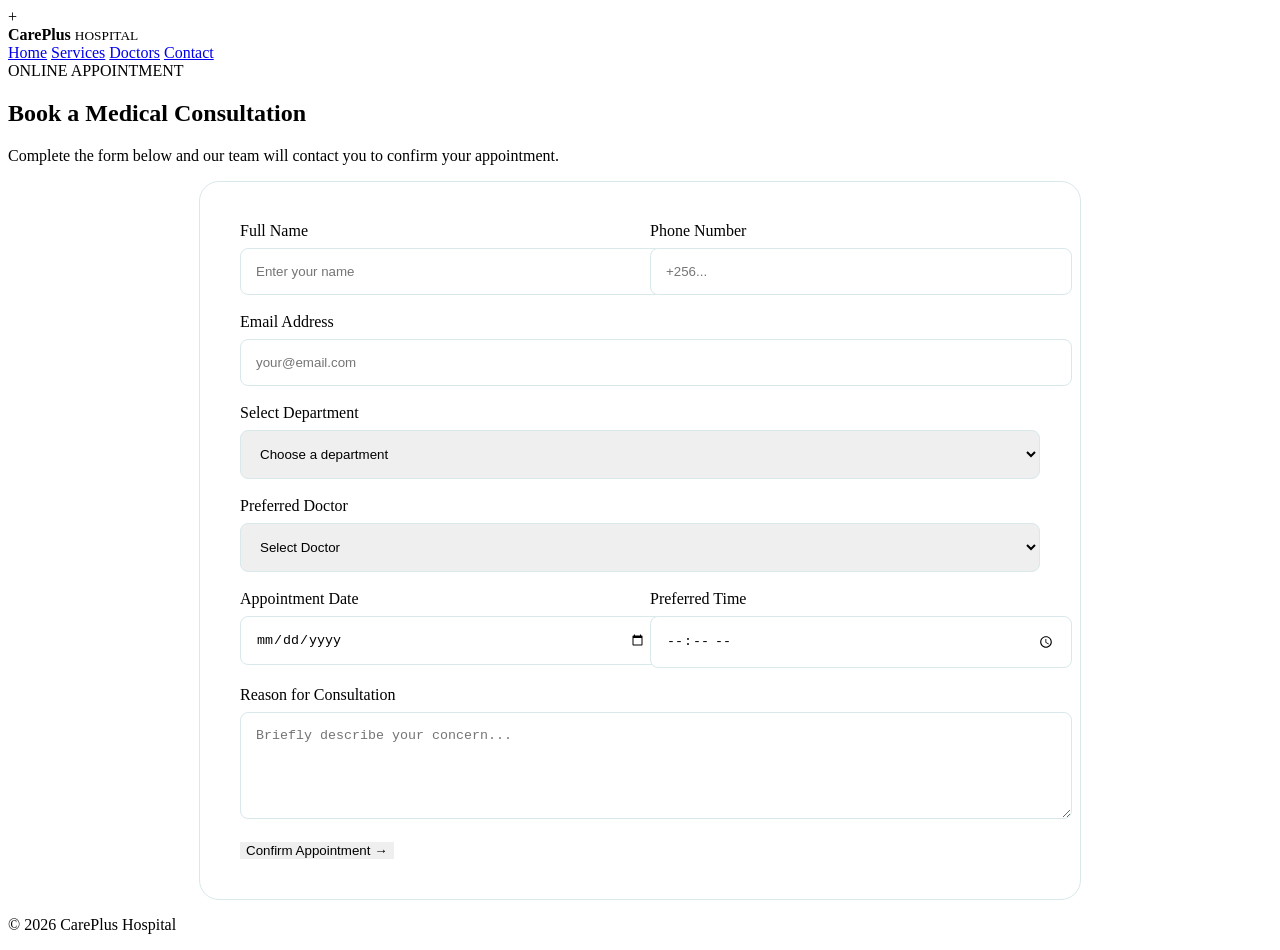
==== appointment.html @ 2d4c8bc7 "Add files via upload" ====
<!DOCTYPE html>

<html lang="en">

<head>

    <meta charset="UTF-8">

    <meta name="viewport"
          content="width=device-width, initial-scale=1.0">

    <title>Book Appointment | CarePlus Hospital</title>

    <link rel="stylesheet" href="css/style.css">

</head>

<body>

<header class="navbar">

    <div class="logo">

        <div class="logo-icon">+</div>

        <div>
            <strong>CarePlus</strong>
            <small>HOSPITAL</small>
        </div>

    </div>

    <nav>

        <a href="index.html">Home</a>
        <a href="services.html">Services</a>
        <a href="doctors.html">Doctors</a>
        <a href="contact.html">Contact</a>

    </nav>

</header>


<section class="section">

    <div class="section-heading">

        <span>ONLINE APPOINTMENT</span>

        <h2>Book a Medical Consultation</h2>

        <p>
            Complete the form below and our team will
            contact you to confirm your appointment.
        </p>

    </div>


    <form
        style="
        max-width:800px;
        margin:auto;
        padding:40px;
        border:1px solid #d9e8eb;
        border-radius:20px;
        "
    >

        <div style="display:grid;grid-template-columns:1fr 1fr;gap:20px;">

            <div>

                <label>Full Name</label>

                <input
                    type="text"
                    placeholder="Enter your name"
                    required
                    style="
                    width:100%;
                    padding:15px;
                    margin-top:8px;
                    border:1px solid #d9e8eb;
                    border-radius:8px;
                    "
                >

            </div>


            <div>

                <label>Phone Number</label>

                <input
                    type="tel"
                    placeholder="+256..."
                    required
                    style="
                    width:100%;
                    padding:15px;
                    margin-top:8px;
                    border:1px solid #d9e8eb;
                    border-radius:8px;
                    "
                >

            </div>

        </div>


        <br>


        <label>Email Address</label>

        <input
            type="email"
            placeholder="your@email.com"
            required
            style="
            width:100%;
            padding:15px;
            margin-top:8px;
            border:1px solid #d9e8eb;
            border-radius:8px;
            "
        >


        <br><br>


        <label>Select Department</label>

        <select
            required
            style="
            width:100%;
            padding:15px;
            margin-top:8px;
            border:1px solid #d9e8eb;
            border-radius:8px;
            "
        >

            <option value="">Choose a department</option>

            <option>General Medicine</option>
            <option>Cardiology</option>
            <option>Pediatrics</option>
            <option>Neurology</option>
            <option>Dental Care</option>
            <option>Laboratory</option>

        </select>


        <br><br>


        <label>Preferred Doctor</label>

        <select
            style="
            width:100%;
            padding:15px;
            margin-top:8px;
            border:1px solid #d9e8eb;
            border-radius:8px;
            "
        >

            <option>Select Doctor</option>

            <option>Dr. James Carter</option>

            <option>Dr. Sarah Williams</option>

            <option>Dr. Michael Brown</option>

        </select>


        <br><br>


        <div style="display:grid;grid-template-columns:1fr 1fr;gap:20px;">

            <div>

                <label>Appointment Date</label>

                <input
                    type="date"
                    required
                    style="
                    width:100%;
                    padding:15px;
                    margin-top:8px;
                    border:1px solid #d9e8eb;
                    border-radius:8px;
                    "
                >

            </div>


            <div>

                <label>Preferred Time</label>

                <input
                    type="time"
                    required
                    style="
                    width:100%;
                    padding:15px;
                    margin-top:8px;
                    border:1px solid #d9e8eb;
                    border-radius:8px;
                    "
                >

            </div>

        </div>


        <br>


        <label>Reason for Consultation</label>

        <textarea
            rows="5"
            placeholder="Briefly describe your concern..."
            style="
            width:100%;
            padding:15px;
            margin-top:8px;
            border:1px solid #d9e8eb;
            border-radius:8px;
            "
        ></textarea>


        <br><br>


        <button
            type="submit"
            class="primary-btn"
            style="border:none;cursor:pointer;"
        >

            Confirm Appointment →

        </button>

    </form>

</section>


<footer>

    <div class="copyright">

        <p>
            © 2026 CarePlus Hospital
        </p>

    </div>

</footer>

</body>

</html>
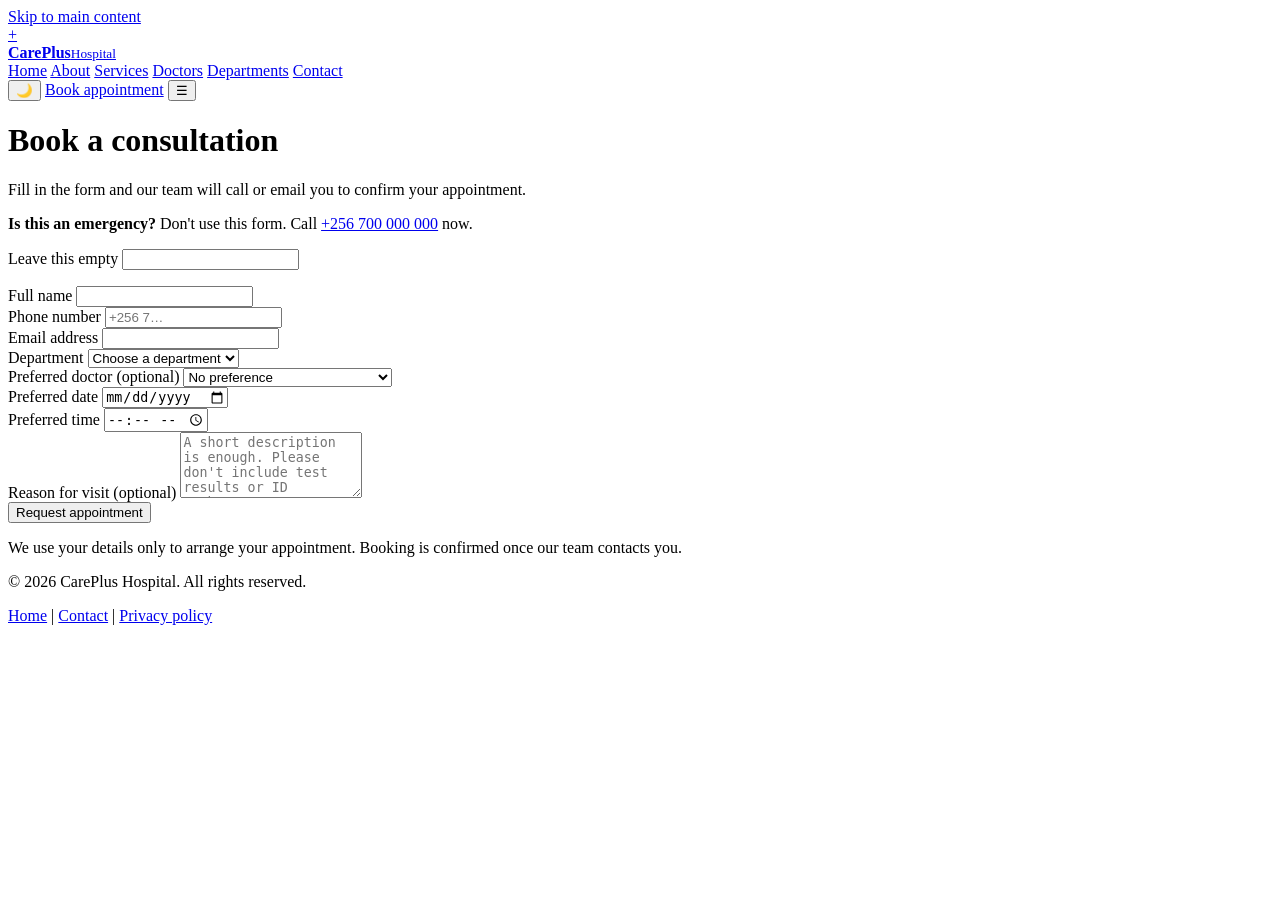
==== commit f3fc37e0: "Revise appointment.html for structure and SEO Updated the appointment form with improved structure, " ====
--- a/appointment.html
+++ b/appointment.html
@@ -1,283 +1,129 @@
 <!DOCTYPE html>
-
 <html lang="en">
-
 <head>
-
-    <meta charset="UTF-8">
-
-    <meta name="viewport"
-          content="width=device-width, initial-scale=1.0">
-
-    <title>Book Appointment | CarePlus Hospital</title>
-
-    <link rel="stylesheet" href="css/style.css">
-
+<meta charset="UTF-8">
+<meta name="viewport" content="width=device-width, initial-scale=1.0">
+<meta name="theme-color" content="#0868d9">
+<title>Book an Appointment | CarePlus Hospital</title>
+<meta name="description" content="Book a consultation at CarePlus Hospital in Kampala. Choose a department, doctor and time, and our team will confirm by phone or email.">
+<link rel="icon" href="data:image/svg+xml,%3Csvg xmlns='http://www.w3.org/2000/svg' viewBox='0 0 32 32'%3E%3Crect width='32' height='32' rx='8' fill='%230868d9'/%3E%3Cpath d='M13 7h6v6h6v6h-6v6h-6v-6H7v-6h6z' fill='white'/%3E%3C/svg%3E">
+<link rel="preconnect" href="https://fonts.googleapis.com">
+<link rel="preconnect" href="https://fonts.gstatic.com" crossorigin>
+<link href="https://fonts.googleapis.com/css2?family=Figtree:wght@400;500;600;700;800&display=swap" rel="stylesheet">
+<script>try{var t=localStorage.getItem('theme')||(matchMedia('(prefers-color-scheme:dark)').matches?'dark':'light');document.documentElement.dataset.theme=t}catch(e){}</script>
+<link rel="stylesheet" href="css/style.css">
 </head>
-
 <body>
+<a href="#main" class="skip-link">Skip to main content</a>
 
 <header class="navbar">
+  <a class="logo" href="index.html" aria-label="CarePlus Hospital home">
+    <div class="logo-icon" aria-hidden="true">+</div>
+    <div><strong>CarePlus</strong><small>Hospital</small></div>
+  </a>
+  <nav id="site-nav" aria-label="Main navigation">
+    <a href="index.html">Home</a>
+    <a href="about.html">About</a>
+    <a href="services.html">Services</a>
+    <a href="doctors.html">Doctors</a>
+    <a href="departments.html">Departments</a>
+    <a href="contact.html">Contact</a>
+  </nav>
+  <div class="nav-buttons">
+    <button type="button" class="theme-btn" aria-label="Dark mode" aria-pressed="false"><span aria-hidden="true">🌙</span></button>
+    <a href="appointment.html" class="appointment-btn" aria-current="page">Book appointment</a>
+    <button type="button" class="menu-btn" aria-label="Menu" aria-expanded="false" aria-controls="site-nav"><span aria-hidden="true">☰</span></button>
+  </div>
+</header>
 
-    <div class="logo">
+<main id="main" class="section">
+  <div class="section-heading">
+    <h1 class="page-title">Book a consultation</h1>
+    <p>Fill in the form and our team will call or email you to confirm your appointment.</p>
+  </div>
 
-        <div class="logo-icon">+</div>
-
-        <div>
-            <strong>CarePlus</strong>
-            <small>HOSPITAL</small>
-        </div>
-
+  <div class="form-wrap">
+    <div class="notice success" id="sent" role="status" hidden>
+      <strong>Request received.</strong> Our team will contact you to confirm your appointment. <a href="index.html">Back to home</a>
     </div>
 
-    <nav>
-
-        <a href="index.html">Home</a>
-        <a href="services.html">Services</a>
-        <a href="doctors.html">Doctors</a>
-        <a href="contact.html">Contact</a>
-
-    </nav>
-
-</header>
-
-
-<section class="section">
-
-    <div class="section-heading">
-
-        <span>ONLINE APPOINTMENT</span>
-
-        <h2>Book a Medical Consultation</h2>
-
-        <p>
-            Complete the form below and our team will
-            contact you to confirm your appointment.
-        </p>
-
+    <div class="notice urgent">
+      <strong>Is this an emergency?</strong> Don't use this form. Call <a href="tel:+256700000000">+256 700 000 000</a> now.
     </div>
 
+    <form id="appointment-form" class="form-card" name="appointment" method="POST" action="/appointment.html?sent=1" data-netlify="true" netlify-honeypot="bot-field">
+      <input type="hidden" name="form-name" value="appointment">
+      <p class="hp" aria-hidden="true"><label>Leave this empty <input name="bot-field" tabindex="-1" autocomplete="off"></label></p>
 
-    <form
-        style="
-        max-width:800px;
-        margin:auto;
-        padding:40px;
-        border:1px solid #d9e8eb;
-        border-radius:20px;
-        "
-    >
+      <div class="form-grid">
+        <div class="field">
+          <label for="name">Full name</label>
+          <input id="name" name="name" type="text" autocomplete="name" required>
+        </div>
+        <div class="field">
+          <label for="phone">Phone number</label>
+          <input id="phone" name="phone" type="tel" autocomplete="tel" placeholder="+256 7…" required>
+        </div>
+      </div>
 
-        <div style="display:grid;grid-template-columns:1fr 1fr;gap:20px;">
+      <div class="field">
+        <label for="email">Email address</label>
+        <input id="email" name="email" type="email" autocomplete="email" required>
+      </div>
 
-            <div>
-
-                <label>Full Name</label>
-
-                <input
-                    type="text"
-                    placeholder="Enter your name"
-                    required
-                    style="
-                    width:100%;
-                    padding:15px;
-                    margin-top:8px;
-                    border:1px solid #d9e8eb;
-                    border-radius:8px;
-                    "
-                >
-
-            </div>
-
-
-            <div>
-
-                <label>Phone Number</label>
-
-                <input
-                    type="tel"
-                    placeholder="+256..."
-                    required
-                    style="
-                    width:100%;
-                    padding:15px;
-                    margin-top:8px;
-                    border:1px solid #d9e8eb;
-                    border-radius:8px;
-                    "
-                >
-
-            </div>
-
-        </div>
-
-
-        <br>
-
-
-        <label>Email Address</label>
-
-        <input
-            type="email"
-            placeholder="your@email.com"
-            required
-            style="
-            width:100%;
-            padding:15px;
-            margin-top:8px;
-            border:1px solid #d9e8eb;
-            border-radius:8px;
-            "
-        >
-
-
-        <br><br>
-
-
-        <label>Select Department</label>
-
-        <select
-            required
-            style="
-            width:100%;
-            padding:15px;
-            margin-top:8px;
-            border:1px solid #d9e8eb;
-            border-radius:8px;
-            "
-        >
-
+      <div class="form-grid">
+        <div class="field">
+          <label for="department">Department</label>
+          <select id="department" name="department" required>
             <option value="">Choose a department</option>
-
-            <option>General Medicine</option>
+            <option>General medicine</option>
             <option>Cardiology</option>
             <option>Pediatrics</option>
             <option>Neurology</option>
-            <option>Dental Care</option>
+            <option>Dental care</option>
             <option>Laboratory</option>
+          </select>
+        </div>
+        <div class="field">
+          <label for="doctor">Preferred doctor <span class="hint">(optional)</span></label>
+          <select id="doctor" name="doctor">
+            <option value="">No preference</option>
+            <option value="carter">Dr. James Carter, Cardiologist</option>
+            <option value="williams">Dr. Sarah Williams, Pediatrician</option>
+            <option value="brown">Dr. Michael Brown, Neurologist</option>
+          </select>
+        </div>
+      </div>
 
-        </select>
+      <div class="form-grid">
+        <div class="field">
+          <label for="date">Preferred date</label>
+          <input id="date" name="date" type="date" required>
+        </div>
+        <div class="field">
+          <label for="time">Preferred time</label>
+          <input id="time" name="time" type="time" required>
+        </div>
+      </div>
 
+      <div class="field">
+        <label for="reason">Reason for visit <span class="hint">(optional)</span></label>
+        <textarea id="reason" name="reason" rows="4" maxlength="500" placeholder="A short description is enough. Please don't include test results or ID numbers."></textarea>
+      </div>
 
-        <br><br>
-
-
-        <label>Preferred Doctor</label>
-
-        <select
-            style="
-            width:100%;
-            padding:15px;
-            margin-top:8px;
-            border:1px solid #d9e8eb;
-            border-radius:8px;
-            "
-        >
-
-            <option>Select Doctor</option>
-
-            <option>Dr. James Carter</option>
-
-            <option>Dr. Sarah Williams</option>
-
-            <option>Dr. Michael Brown</option>
-
-        </select>
-
-
-        <br><br>
-
-
-        <div style="display:grid;grid-template-columns:1fr 1fr;gap:20px;">
-
-            <div>
-
-                <label>Appointment Date</label>
-
-                <input
-                    type="date"
-                    required
-                    style="
-                    width:100%;
-                    padding:15px;
-                    margin-top:8px;
-                    border:1px solid #d9e8eb;
-                    border-radius:8px;
-                    "
-                >
-
-            </div>
-
-
-            <div>
-
-                <label>Preferred Time</label>
-
-                <input
-                    type="time"
-                    required
-                    style="
-                    width:100%;
-                    padding:15px;
-                    margin-top:8px;
-                    border:1px solid #d9e8eb;
-                    border-radius:8px;
-                    "
-                >
-
-            </div>
-
-        </div>
-
-
-        <br>
-
-
-        <label>Reason for Consultation</label>
-
-        <textarea
-            rows="5"
-            placeholder="Briefly describe your concern..."
-            style="
-            width:100%;
-            padding:15px;
-            margin-top:8px;
-            border:1px solid #d9e8eb;
-            border-radius:8px;
-            "
-        ></textarea>
-
-
-        <br><br>
-
-
-        <button
-            type="submit"
-            class="primary-btn"
-            style="border:none;cursor:pointer;"
-        >
-
-            Confirm Appointment →
-
-        </button>
-
+      <button type="submit" class="primary-btn">Request appointment</button>
+      <p class="hint form-note">We use your details only to arrange your appointment. Booking is confirmed once our team contacts you.</p>
     </form>
-
-</section>
-
+  </div>
+</main>
 
 <footer>
-
-    <div class="copyright">
-
-        <p>
-            © 2026 CarePlus Hospital
-        </p>
-
-    </div>
-
+  <div class="copyright">
+    <p>&copy; <span id="year">2026</span> CarePlus Hospital. All rights reserved.</p>
+    <p><a href="index.html">Home</a> | <a href="contact.html">Contact</a> | <a href="#">Privacy policy</a></p>
+  </div>
 </footer>
 
+<script src="js/script.js" defer></script>
 </body>
-
-</html>+</html>
